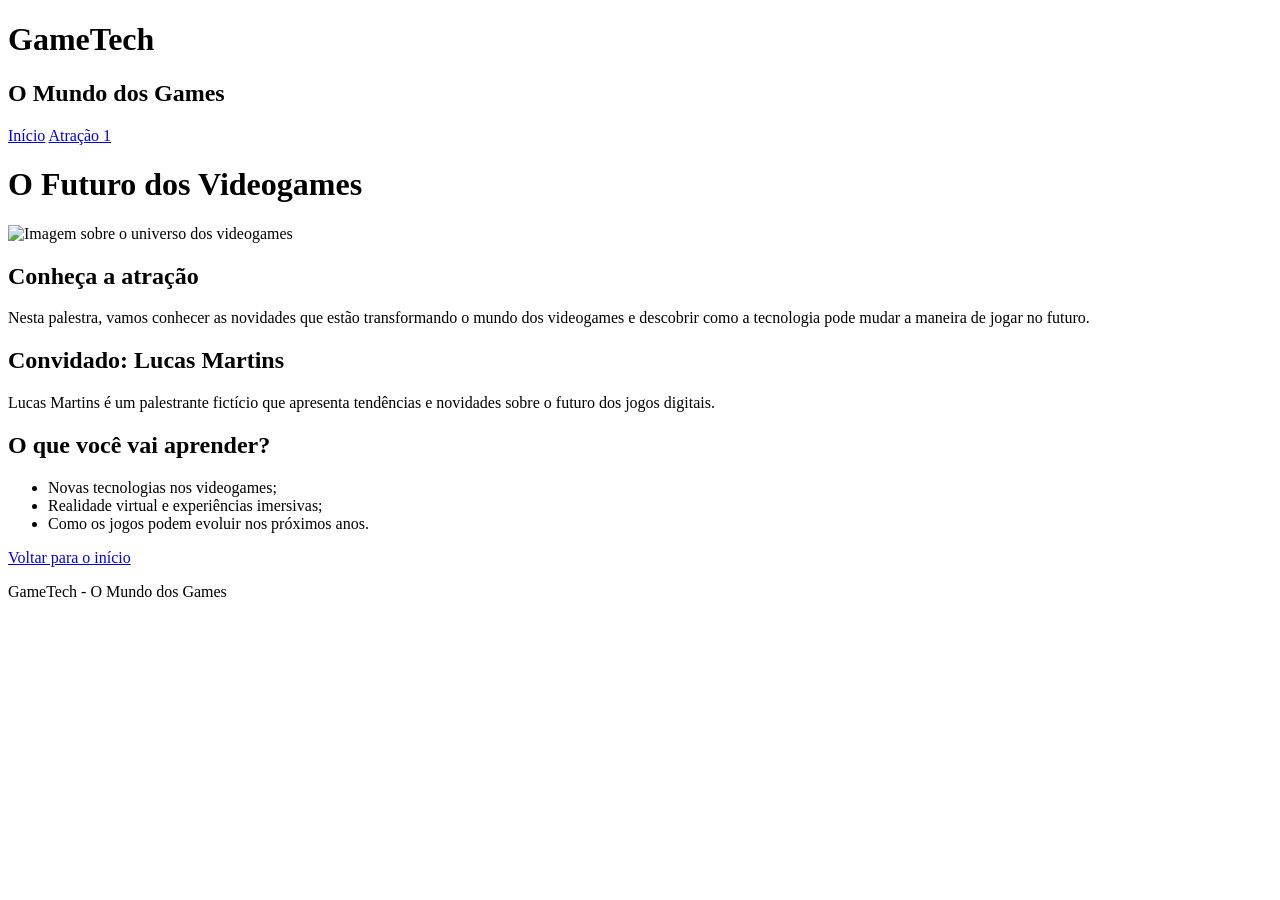
==== atracao1.html @ b856bca1 "a1" ====
<!DOCTYPE html>
<html lang="pt-br">
<head>
    <meta charset="UTF-8">
    <meta name="viewport" content="width=device-width, initial-scale=1.0">
    <title>O Futuro dos Videogames - GameTech</title>
    <link rel="stylesheet" href="css/style.css">
</head>

<body>

    <header>
        <h1>GameTech</h1>
        <h2>O Mundo dos Games</h2>
    </header>

    <nav>
        <a href="index.html">Início</a>
        <a href="atracao1.html">Atração 1</a>
    </nav>

    <main>
        <h1>O Futuro dos Videogames</h1>

        <img src="imagens/games.jpg"
             alt="Imagem sobre o universo dos videogames">

        <h2>Conheça a atração</h2>

        <p>
            Nesta palestra, vamos conhecer as novidades que estão
            transformando o mundo dos videogames e descobrir como
            a tecnologia pode mudar a maneira de jogar no futuro.
        </p>

        <h2>Convidado: Lucas Martins</h2>

        <p>
            Lucas Martins é um palestrante fictício que apresenta
            tendências e novidades sobre o futuro dos jogos digitais.
        </p>

        <h2>O que você vai aprender?</h2>

        <ul>
            <li>Novas tecnologias nos videogames;</li>
            <li>Realidade virtual e experiências imersivas;</li>
            <li>Como os jogos podem evoluir nos próximos anos.</li>
        </ul>

        <a href="index.html">Voltar para o início</a>
    </main>

    <footer>
        <p>GameTech - O Mundo dos Games</p>
    </footer>

</body>
</html>
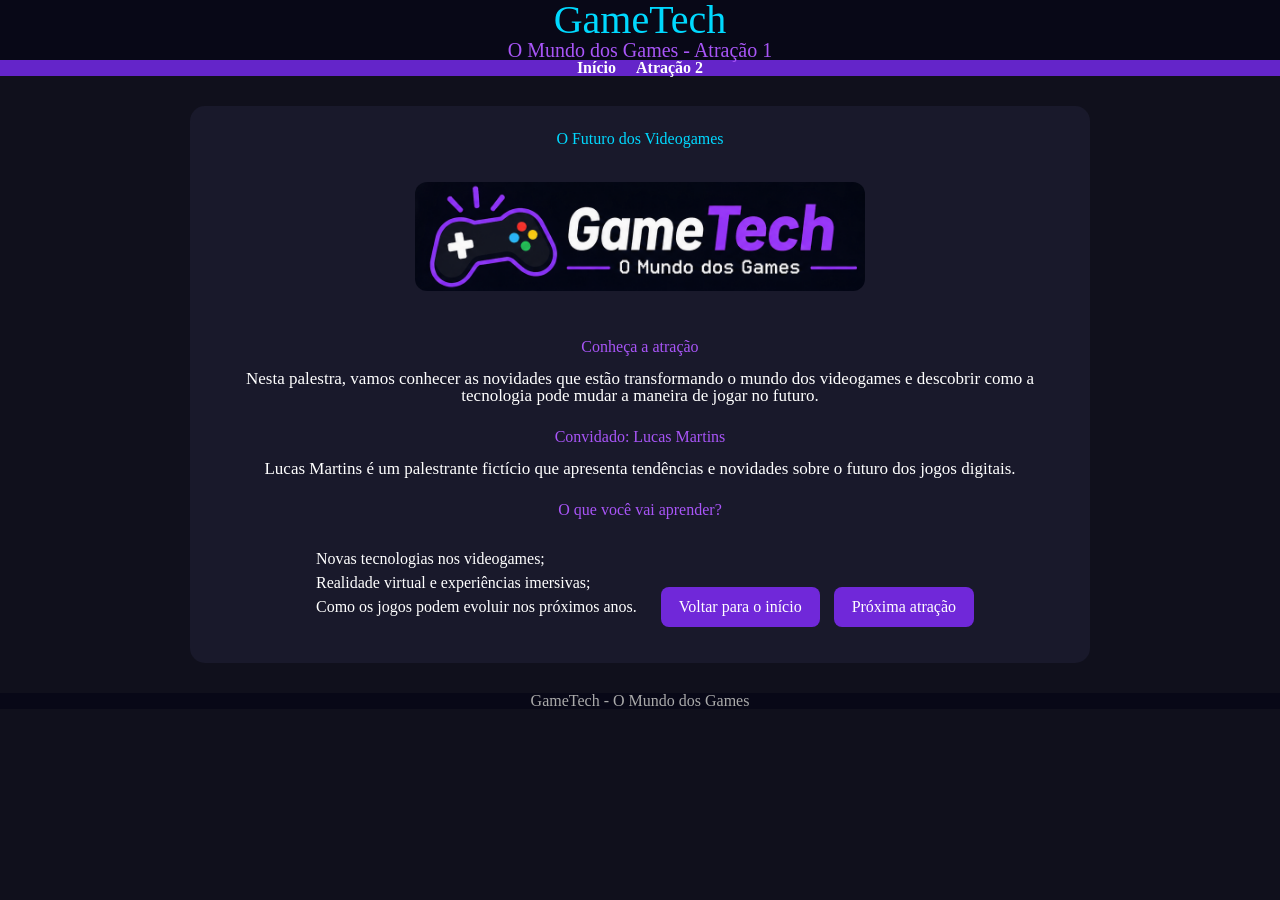
==== commit 0b0a19d8: "A2" ====
--- a/atracao1.html
+++ b/atracao1.html
@@ -5,25 +5,26 @@
     <meta charset="UTF-8">
     <meta name="viewport" content="width=device-width, initial-scale=1.0">
     <title>O Futuro dos Videogames - GameTech</title>
-    <link rel="stylesheet" href="css/style.css">
+    <link rel="stylesheet"href="style.css">
+    <link rel="stylesheet"href="reset.css">
 </head>
 
 <body>
 
     <header>
         <h1>GameTech</h1>
-        <h2>O Mundo dos Games</h2>
+        <h2>O Mundo dos Games - Atração 1</h2>
     </header>
 
     <nav>
         <a href="index.html">Início</a>
-        <a href="atracao1.html">Atração 1</a>
+        <a href="atracao2.html">Atração 2</a>
     </nav>
 
     <main>
         <h1>O Futuro dos Videogames</h1>
 
-        <img src="imagens/games.jpg"
+        <img src="logo-gametech.png"
              alt="Imagem sobre o universo dos videogames">
 
         <h2>Conheça a atração</h2>
@@ -50,6 +51,7 @@
         </ul>
 
         <a href="index.html">Voltar para o início</a>
+        <a href="atracao2.html">Próxima atração</a>
     </main>
 
     <footer>
--- a/style.css
+++ b/style.css
@@ -0,0 +1,130 @@
+* {
+    margin: 0;
+    padding: 0;
+    box-sizing: border-box;
+}
+
+body {
+    background-color: #10101c;
+    color: white;
+    font-family: Arial, sans-serif;
+    line-height: 1.6;
+}
+
+header {
+    background-color: #080817;
+    text-align: center;
+    padding: 30px;
+}
+
+header h1 {
+    color: #00d9ff;
+    font-size: 40px;
+}
+
+header h2 {
+    color: #a855f7;
+    font-size: 20px;
+}
+nav {
+    background-color: #6425c9;
+    text-align: center;
+    padding: 18px;
+}
+
+nav a {
+    color: white;
+    text-decoration: none;
+    margin: 8px;
+    font-weight: bold;
+}
+
+nav a:hover {
+    color: #00d9ff;
+}
+
+main {
+    max-width: 900px;
+    margin: 30px auto;
+    padding: 25px;
+    text-align: center;
+    background-color: #19192b;
+    border-radius: 15px;
+}
+
+main h1 {
+    color: #00d9ff;
+    margin-bottom: 15px;
+}
+
+main h2 {
+    color: #a855f7;
+    margin-top: 25px;
+    margin-bottom: 10px;
+}
+
+main p {
+    margin: 15px 0;
+    font-size: 17px;
+}
+
+main img {
+    width: 80%;
+    max-width: 450px;
+    height: auto;
+    border-radius: 12px;
+    margin: 20px 0;
+}
+
+main ul {
+    display: inline-block;
+    text-align: left;
+    margin: 15px;
+}
+
+main li {
+    margin: 8px 0;
+}
+
+main a {
+    display: inline-block;
+    background-color: #7028d9;
+    color: white;
+    text-decoration: none;
+    padding: 12px 18px;
+    margin: 10px 5px;
+    border-radius: 8px;
+}
+
+main a:hover {
+    background-color: #00a9cc;
+}
+
+footer {
+    background-color: #080817;
+    color: #aaa;
+    text-align: center;
+    padding: 20px;
+    margin-top: 30px;
+}
+
+@media (max-width: 600px) {
+
+    header h1 {
+        font-size: 30px;
+    }
+
+    nav a {
+        display: inline-block;
+        margin: 6px;
+    }
+
+    main {
+        margin: 15px;
+        padding: 15px;
+    }
+
+    main img {
+        width: 100%;
+    }
+}
